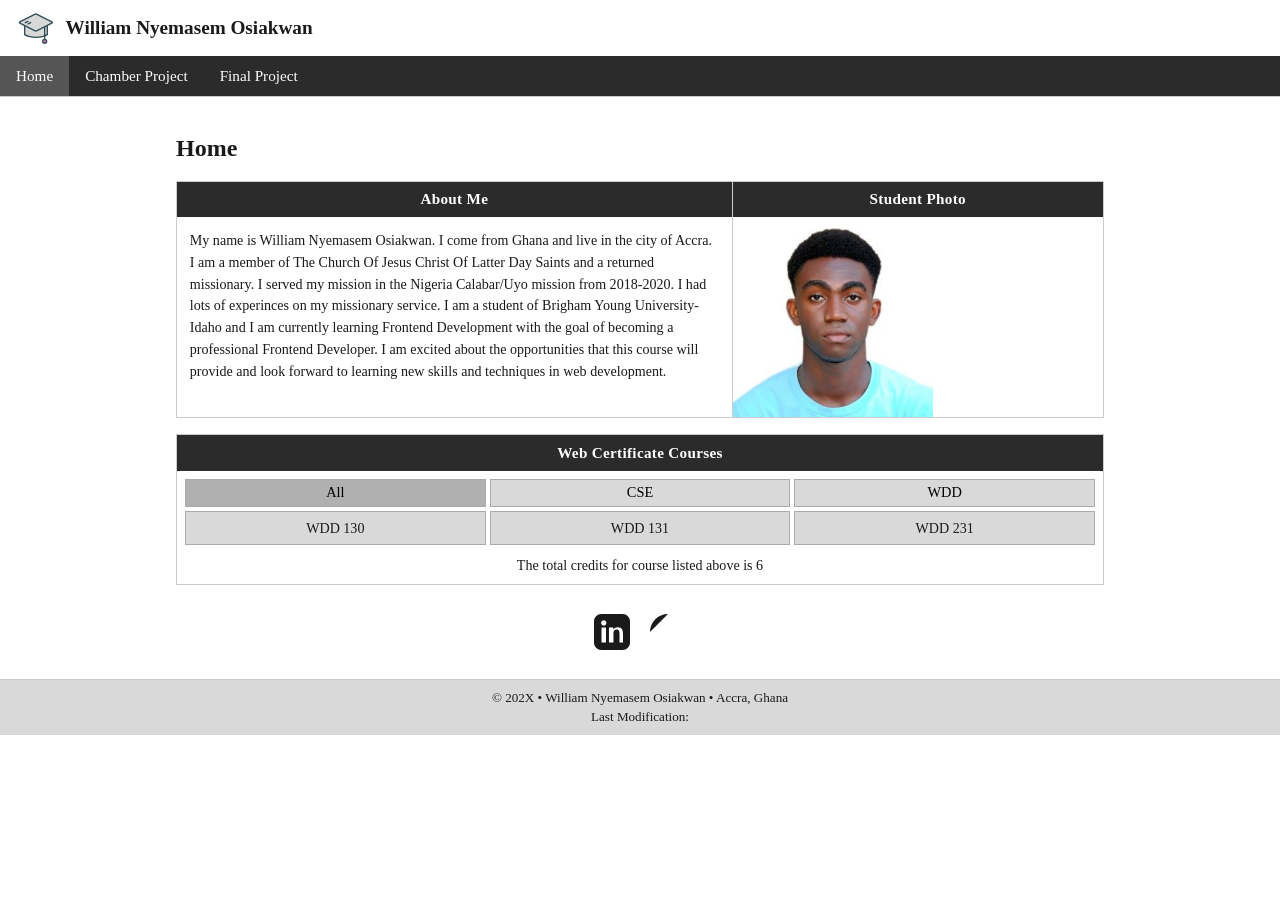
==== index.html @ b847b411 "updates" ====
<!DOCTYPE html>
<html lang="en">
<head>
  <meta charset="UTF-8"/>
  <meta name="viewport" content="width=device-width, initial-scale=1.0"/>
  <meta name="keywords" content="HTML, CSS, JavaScript, Frontend Development">
  <meta name="author" content="William Nyemasem Osiakwan"/>
  <meta name="description" content="Creating a responsive homepage for William Nyemasem Osiakwan"/>
  <script src="home.js" defer></script>
  <link rel="stylesheet" href="styles/normalize.css"/>
  <link rel="stylesheet" href="styles/small.css"/>
  <link rel="stylesheet" href="styles/larger.css"/>
  <title>Course Home Page</title>
</head>

<body>
  <header>
    <div class="header-inner">
      <div class="logo">
        <img src="images/education-svgrepo-com.svg" alt="Site logo" class="logo-img" onerror="this.style.display='none'; this.nextElementSibling.style.display='flex';" />
        <div class="logo-placeholder" aria-hidden="true">✕</div>
        <span class="site-name">William Nyemasem Osiakwan</span>
      </div>
      <button class="hamburger" id="hamburgerBtn" aria-label="Toggle navigation" aria-expanded="false" aria-controls="mainNav">&#9776;</button>
    </div>
    <nav id="mainNav" class="nav" aria-label="Main navigation">
      <ul>
        <li><a href="index.html" class="active" aria-current="page">Home</a></li>
        <li><a href="chamber.html">Chamber Project</a></li>
        <li><a href="final.html">Final Project</a></li>
      </ul>
    </nav>
  </header>

  <main>
    <h1>Home</h1>

    <section class="about-photo-grid">
      <div class="about-box">
        <h2>About Me</h2>
        <p>
          My name is William Nyemasem Osiakwan. I come from Ghana and live in the city of Accra. I am a member
          of The Church Of Jesus Christ Of Latter Day Saints and a returned missionary. I served my mission in the Nigeria
          Calabar/Uyo mission from 2018-2020. I had lots of experinces on my missionary service.
          I am a student of Brigham Young University-Idaho and I am currently learning Frontend Development with the goal of becoming a
          professional Frontend Developer. I am excited about the opportunities that this course will provide and look forward to
          learning new skills and techniques in web development.
        </p>
      </div>
      <div class="photo-box">
        <h2>Student Photo</h2>
        <img src="images/studentphoto.jpg" alt="A photo of William Nyemasem Osiakwan" width="200px" height="200px">
      </div>
    </section>

    <section class="courses-section" aria-labelledby="coursesHeading">
      <h2 id="coursesHeading">Web Certificate Courses</h2>
      <div class="filter-buttons" role="group" aria-label="Filter courses by category">
        <button class="filter-btn active" data-filter="all">All</button>
        <button class="filter-btn" data-filter="cse">CSE</button>
        <button class="filter-btn" data-filter="wdd">WDD</button>
      </div>
      <div class="course-list" id="courseList">
        <div class="course-card" data-category="wdd">WDD 130</div>
        <div class="course-card" data-category="wdd">WDD 131</div>
        <div class="course-card" data-category="wdd">WDD 231</div>
      </div>
      <p class="credit-total" id="creditTotal">The total credits for course listed above is 6</p>
    </section>

    <section class="social-section" aria-label="Social media links">
      <a href="images/linkedin-svgrepo-com.svg" target="_blank" rel="noopener noreferrer" aria-label="LinkedIn">
        <svg viewBox="0 0 24 24" width="36" height="36" aria-hidden="true" focusable="false"><path d="M19 0h-14c-2.76 0-5 2.24-5 5v14c0 2.76 2.24 5 5 5h14c2.76 0 5-2.24 5-5v-14c0-2.76-2.24-5-5-5zm-11 19h-3v-10h3v10zm-1.5-11.27c-.97 0-1.75-.79-1.75-1.76s.78-1.76 1.75-1.76 1.75.79 1.75 1.76-.78 1.76-1.75 1.76zm13.5 11.27h-3v-5.6c0-1.34-.03-3.07-1.87-3.07-1.87 0-2.16 1.46-2.16 2.97v5.7h-3v-10h2.88v1.37h.04c.4-.76 1.38-1.56 2.84-1.56 3.04 0 3.6 2 3.6 4.59v5.6z"/></svg>
      </a>
      <a href="images/github-svgrepo-com.svg" target="_blank" rel="noopener noreferrer" aria-label="GitHub">
        <svg viewBox="0 0 24 24" width="36" height="36" aria-hidden="true" focusable="false"><path d="M12 0C5.37 0 0 5.37 0 12c0 5.3 3。44 

      <a href="https://x.com" target="_blank" rel="noopener noreferrer" aria-label="X (Twitter)">
        <svg viewBox="0 0 24 24" width="36" height="36" aria-hidden="true" focusable="false"><path d="M18.244 2.25h3.308l-7.227 8.26 8.502 11.24H16.17l-4.714-6.231-5.401 6.231H2.747l7.73-8.835L1.254 2.25H8.08l4.259 5.632 5.905-5.632zm-1.161 17.52h1.833L7.084 4.126H5.117z"/></svg>
      </a>
    </section>
  </main>

  <footer>
    <p>&copy; 202X &bull; William Nyemasem Osiakwan &bull; Accra, Ghana</p>
    <p>Last Modification: <span id="lastModified"></span></p>
  </footer>

  
</body>
</html>
---- styles/small.css ----
/* ===== Responsive – Mobile ===== */
@media (max-width: 640px) {
  .hamburger {
    display: block;
  }

  .nav {
    display: none;
  }

  .nav.open {
    display: block;
  }

  .nav ul {
    flex-direction: column;
  }

  .nav ul li a {
    padding: 0.8rem 1rem;
    font-size: 1rem;
    border-bottom: 1px solid #444;
  }

  /* Stack about + photo vertically */
  .about-photo-grid {
    grid-template-columns: 1fr;
  }

  .about-box {
    border-right: none;
    border-bottom: 1px solid var(--border);
  }

  .photo-placeholder {
    min-height: 200px;
  }

  /* Courses: single column filters, 3-col cards stay */
  .filter-buttons {
    grid-template-columns: repeat(3, 1fr);
  }

  .course-list {
    grid-template-columns: 1fr;
  }
}
---- styles/larger.css ----
*, *::before, *::after {
  box-sizing: border-box;
  margin: 0;
  padding: 0;
}

:root {
  --black: #1a1a1a;
  --white: #ffffff;
  --nav-bg: #2b2b2b;
  --nav-text: #ffffff;
  --section-header-bg: #2b2b2b;
  --section-header-text: #ffffff;
  --body-bg: #ffffff;
  --text: #1a1a1a;
  --border: #cccccc;
  --filter-bg: #d9d9d9;
  --filter-active-bg: #b0b0b0;
  --footer-bg: #d9d9d9;
  --photo-placeholder: #c0c0c0;
}

body {
  font-family: Georgia, 'Times New Roman', serif;
  background-color: var(--body-bg);
  color: var(--text);
  font-size: 1rem;
  line-height: 1.6;
}

/*Header*/
header {
  background-color: var(--white);
  border-bottom: 1px solid var(--border);
}

.header-inner {
  display: flex;
  align-items: center;
  justify-content: space-between;
  padding: 0.5rem 1rem;
}

.logo {
  display: flex;
  align-items: center;
  gap: 0.6rem;
}

.logo-img {
  width: 40px;
  height: 40px;
  object-fit: contain;
}

.logo-placeholder {
  display: none;
  width: 40px;
  height: 40px;
  border: 2px solid var(--black);
  align-items: center;
  justify-content: center;
  font-size: 1.2rem;
  font-weight: bold;
}

.site-name {
  font-size: 1.2rem;
  font-weight: bold;
}

/*Hamburger*/
.hamburger {
  display: none;
  background: var(--black);
  color: var(--white);
  border: none;
  font-size: 1.4rem;
  padding: 0.3rem 0.7rem;
  cursor: pointer;
  line-height: 1;
}

/*Nav*/
.nav {
  background-color: var(--nav-bg);
}

.nav ul {
  list-style: none;
  display: flex;
  flex-direction: row;
}

.nav ul li a {
  display: block;
  color: var(--nav-text);
  text-decoration: none;
  padding: 0.5rem 1rem;
  font-size: 0.95rem;
}

.nav ul li a:hover,
.nav ul li a.active {
  background-color: #555;
}

/*Main*/
main {
  max-width: 960px;
  margin: 0 auto;
  padding: 1rem;
}

main > h1 {
  font-size: 1.5rem;
  margin-bottom: 0.8rem;
}

/*About + Photo Grid */
.about-photo-grid {
  display: grid;
  grid-template-columns: 3fr 2fr;
  gap: 0;
  border: 1px solid var(--border);
  margin-bottom: 1rem;
}

.about-box,
.photo-box {
  display: flex;
  flex-direction: column;
}

.about-box h2,
.photo-box h2 {
  background-color: var(--section-header-bg);
  color: var(--section-header-text);
  text-align: center;
  padding: 0.35rem 0.5rem;
  font-size: 0.95rem;
  font-weight: bold;
  letter-spacing: 0.02em;
}

.about-box {
  border-right: 1px solid var(--border);
}

.about-box p {
  padding: 0.8rem;
  font-size: 0.88rem;
  line-height: 1.55;
}

.photo-box {
  display: flex;
  justify-content: center;
}

.photo-placeholder {
  background-color: var(--photo-placeholder);
  flex: 1;
  min-height: 160px;
  margin: 0.8rem;
}

/*Courses Section*/
.courses-section {
  border: 1px solid var(--border);
  margin-bottom: 1rem;
}

.courses-section h2 {
  background-color: var(--section-header-bg);
  color: var(--section-header-text);
  text-align: center;
  padding: 0.35rem 0.5rem;
  font-size: 0.95rem;
  font-weight: bold;
  letter-spacing: 0.02em;
}

.filter-buttons {
  display: grid;
  grid-template-columns: repeat(3, 1fr);
  gap: 4px;
  padding: 0.5rem 0.5rem 0.25rem;
}

.filter-btn {
  background-color: var(--filter-bg);
  border: 1px solid #aaa;
  padding: 0.3rem 0.5rem;
  cursor: pointer;
  font-size: 0.9rem;
  font-family: inherit;
}

.filter-btn:hover,
.filter-btn.active {
  background-color: var(--filter-active-bg);
}

.course-list {
  display: grid;
  grid-template-columns: repeat(3, 1fr);
  gap: 4px;
  padding: 0 0.5rem 0.25rem;
}

.course-card {
  background-color: var(--filter-bg);
  border: 1px solid #aaa;
  text-align: center;
  padding: 0.3rem 0.5rem;
  font-size: 0.88rem;
}

.course-card.hidden {
  display: none;
}

.credit-total {
  text-align: center;
  font-size: 0.88rem;
  padding: 0.3rem 0.5rem 0.5rem;
}

/*Social Section*/
.social-section {
  display: flex;
  justify-content: center;
  gap: 1.2rem;
  padding: 0.8rem 0;
}

.social-section a {
  color: var(--black);
  text-decoration: none;
  display: inline-flex;
}

.social-section a svg {
  fill: var(--black);
  transition: opacity 0.2s;
}

.social-section a:hover svg {
  opacity: 0.6;
}

/*Footer*/
footer {
  background-color: var(--footer-bg);
  text-align: center;
  padding: 0.5rem 1rem;
  font-size: 0.82rem;
  border-top: 1px solid var(--border);
}

footer p {
  line-height: 1.5;
}
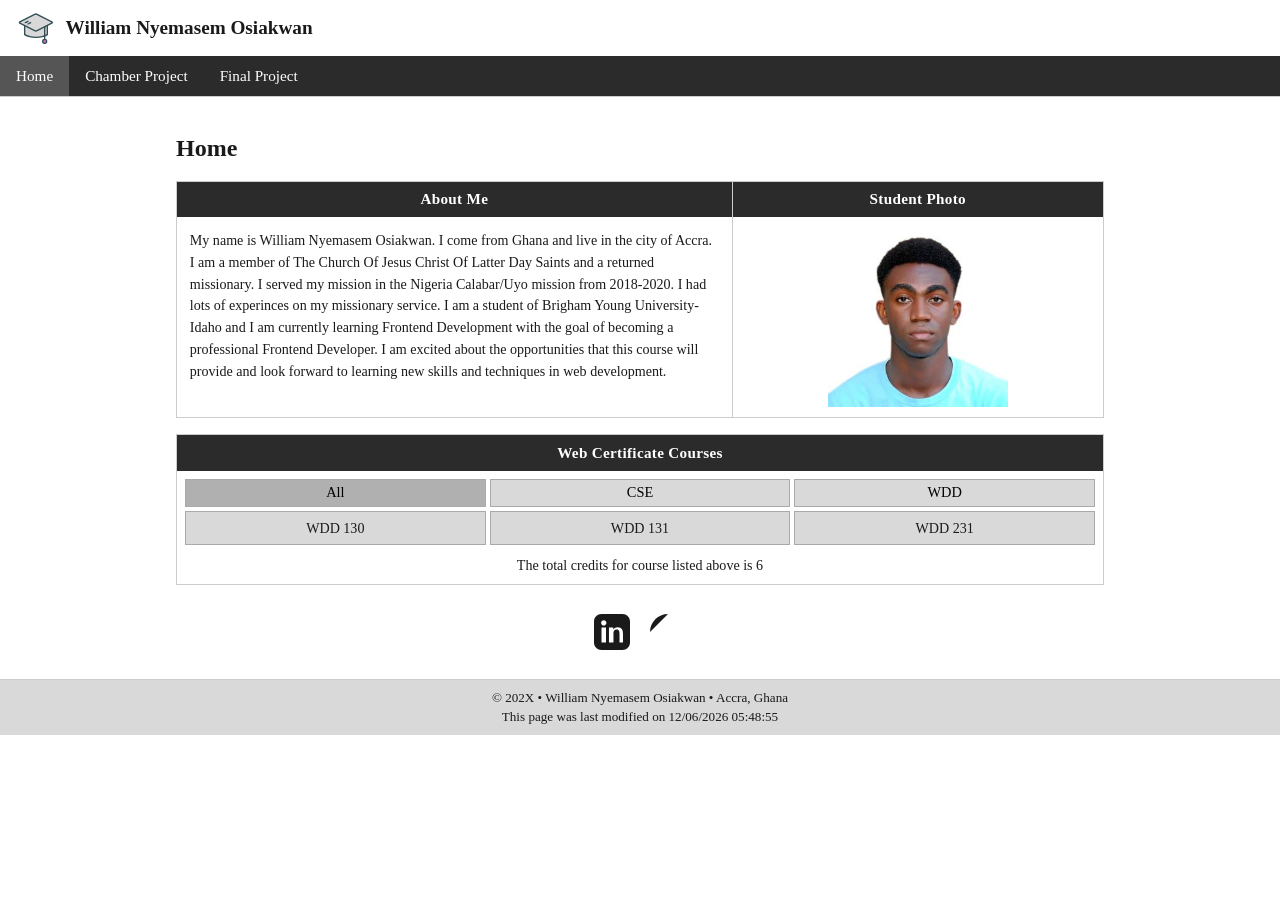
==== commit 2e3eeb3d: "updates" ====
--- a/index.html
+++ b/index.html
@@ -6,10 +6,10 @@
   <meta name="keywords" content="HTML, CSS, JavaScript, Frontend Development">
   <meta name="author" content="William Nyemasem Osiakwan"/>
   <meta name="description" content="Creating a responsive homepage for William Nyemasem Osiakwan"/>
-  <script src="home.js" defer></script>
   <link rel="stylesheet" href="styles/normalize.css"/>
   <link rel="stylesheet" href="styles/small.css"/>
   <link rel="stylesheet" href="styles/larger.css"/>
+  <script src="scripts/home.js" defer></script>
   <title>Course Home Page</title>
 </head>
 
@@ -83,9 +83,8 @@
 
   <footer>
     <p>&copy; 202X &bull; William Nyemasem Osiakwan &bull; Accra, Ghana</p>
-    <p>Last Modification: <span id="lastModified"></span></p>
+    <p>This page was last modified on <span id="lastModified"></span></p>
   </footer>
-
   
 </body>
 </html>
--- a/styles/small.css
+++ b/styles/small.css
@@ -1,6 +1,6 @@
 /* ===== Responsive – Mobile ===== */
 @media (max-width: 640px) {
-  .hamburger {
+  #hamburgerBtn {
     display: block;
   }
 
@@ -12,7 +12,7 @@
     display: block;
   }
 
-  .nav ul {
+  #mainNav ul {
     flex-direction: column;
   }
 
@@ -24,16 +24,20 @@
 
   /* Stack about + photo vertically */
   .about-photo-grid {
-    grid-template-columns: 1fr;
+    display: grid !important;
+    grid-template-columns: 1fr !important;
+    grid-template-rows: auto auto;
   }
 
   .about-box {
     border-right: none;
     border-bottom: 1px solid var(--border);
+    width: 100%;
   }
 
   .photo-placeholder {
     min-height: 200px;
+    width: 100%;
   }
 
   /* Courses: single column filters, 3-col cards stay */
--- a/styles/larger.css
+++ b/styles/larger.css
@@ -155,7 +155,10 @@
 
 .photo-box {
   display: flex;
-  justify-content: center;
+}
+.photo-box img{
+    margin: auto;
+    padding: 10px;
 }
 
 .photo-placeholder {
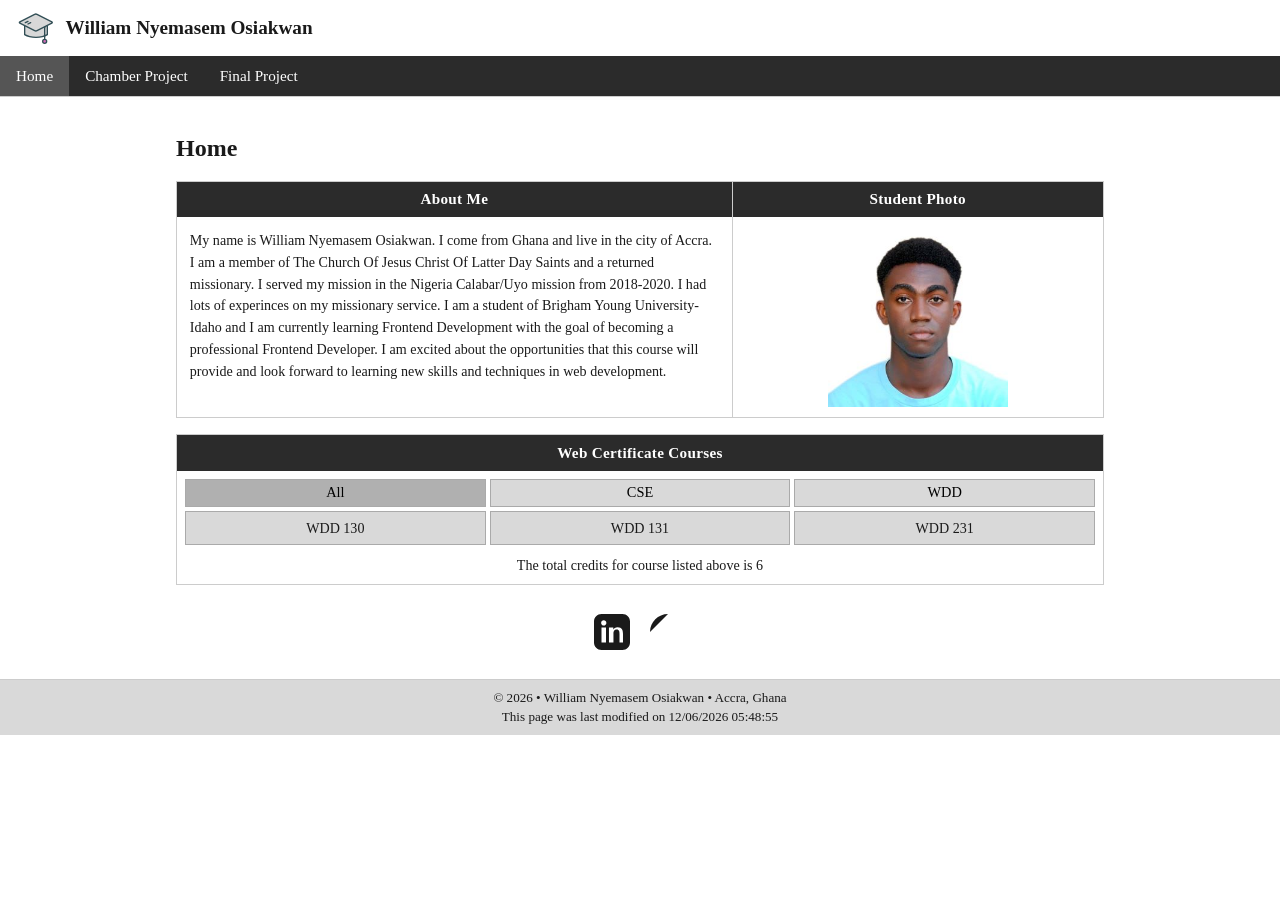
==== commit 8102609b: "update" ====
--- a/index.html
+++ b/index.html
@@ -82,7 +82,7 @@
   </main>
 
   <footer>
-    <p>&copy; 202X &bull; William Nyemasem Osiakwan &bull; Accra, Ghana</p>
+    <p>&copy; 2026 &bull; William Nyemasem Osiakwan &bull; Accra, Ghana</p>
     <p>This page was last modified on <span id="lastModified"></span></p>
   </footer>
   
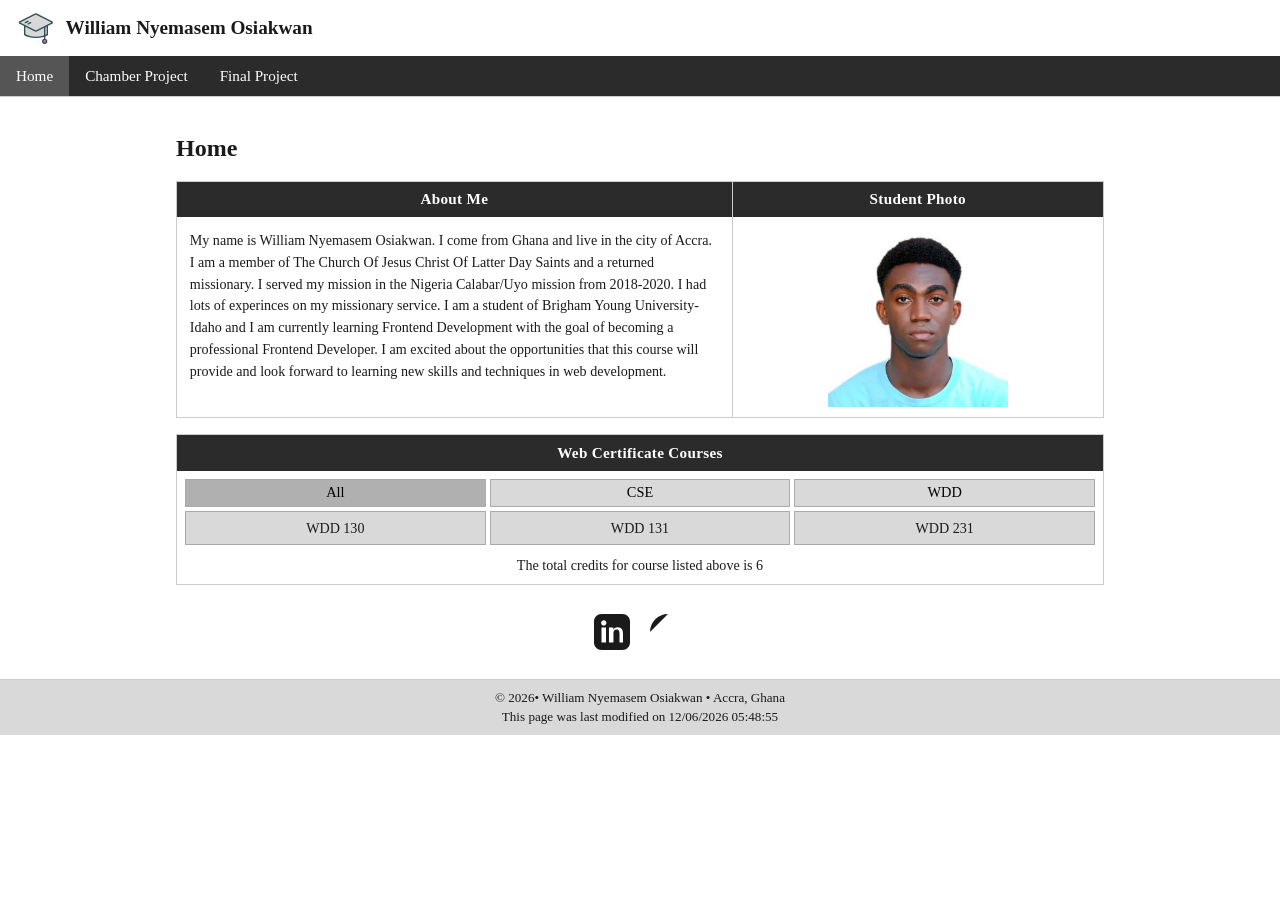
==== commit c77fdd9d: "done" ====
--- a/index.html
+++ b/index.html
@@ -82,7 +82,7 @@
   </main>
 
   <footer>
-    <p>&copy; 2026 &bull; William Nyemasem Osiakwan &bull; Accra, Ghana</p>
+    <p>&copy; 2026&bull; William Nyemasem Osiakwan &bull; Accra, Ghana</p>
     <p>This page was last modified on <span id="lastModified"></span></p>
   </footer>
   
